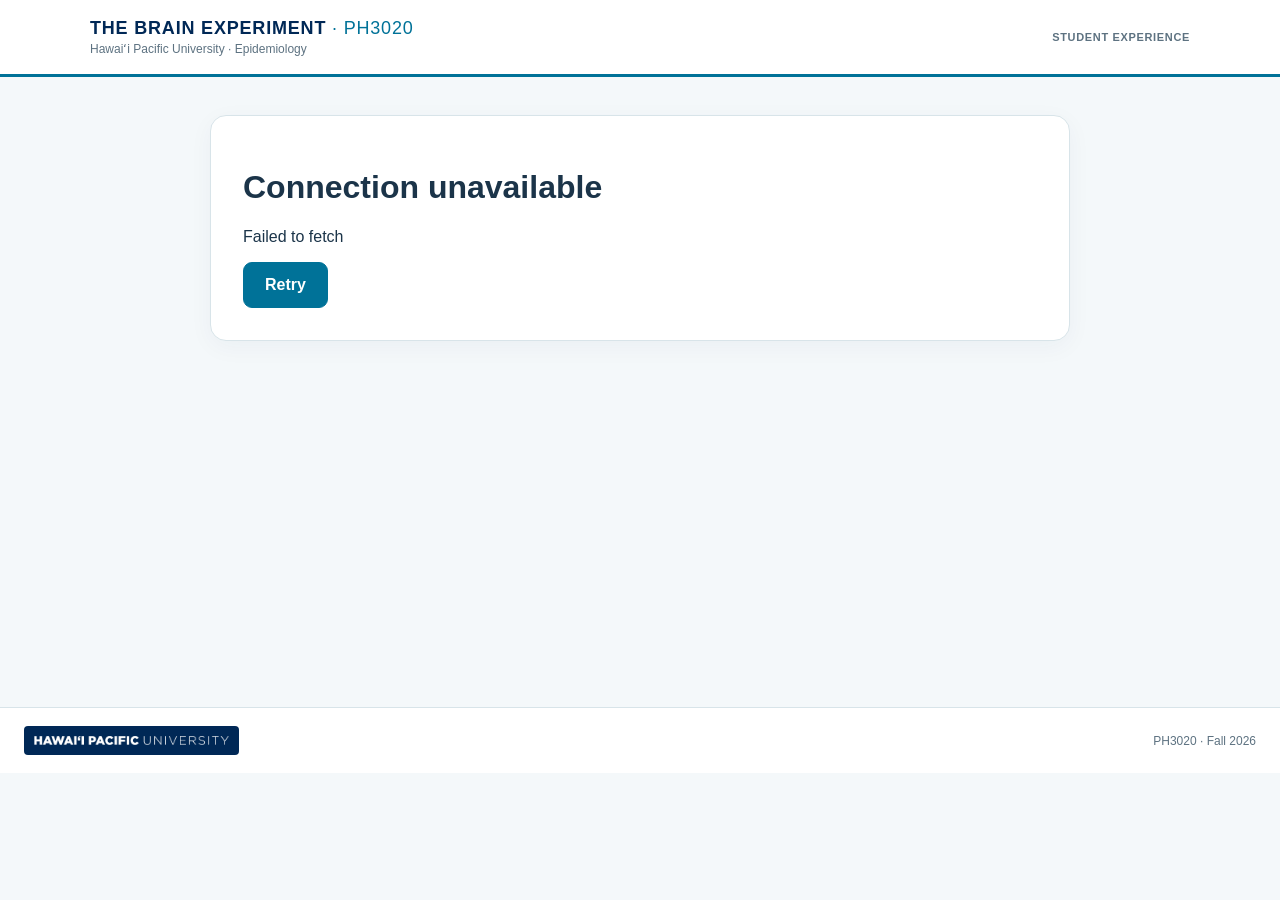
==== index.html @ dd51ec15 "Add files via upload" ====
<!doctype html><html lang="en"><head><meta charset="utf-8"><meta name="viewport" content="width=device-width,initial-scale=1"><meta name="theme-color" content="#007298"><title>The Brain Experiment | PH3020</title><link rel="stylesheet" href="style.css"></head><body data-role="student"><header class="top"><div class="brand"><div class="brand-name">THE BRAIN EXPERIMENT <span>· PH3020</span></div><div class="brand-sub">Hawaiʻi Pacific University · Epidemiology</div></div><div class="top-right"><span id="mode-tag">STUDENT EXPERIENCE</span></div></header><main id="app"></main><footer><img src="hpu-mark.png" alt="Hawaiʻi Pacific University"><span>PH3020 · Fall 2026</span></footer><script src="config.js"></script><script src="app.js"></script></body></html>
---- style.css ----
:root{--teal:#007298;--lt:#71b1c8;--navy:#002856;--ink:#1b3449;--muted:#5d7281;--line:#d8e4e9;--bg:#f4f8fa;--white:#fff;--orange:#f7941d;--sun:#ffc72c;--green:#197653;--red:#a84242}*{box-sizing:border-box}body{margin:0;font-family:'Proxima Nova',Arial,sans-serif;color:var(--ink);background:var(--bg);font-size:16px}button,input,textarea{font:inherit}button{cursor:pointer}.top{background:#fff;border-bottom:3px solid var(--teal);padding:18px max(24px,calc((100vw - 1100px)/2));display:flex;justify-content:space-between;align-items:center;gap:12px}.brand-name{font-size:18px;font-weight:800;letter-spacing:.045em;color:var(--navy)}.brand-name span{font-weight:500;color:var(--teal)}.brand-sub{font-size:12px;color:var(--muted);margin-top:3px}.top-right{display:flex;gap:16px;align-items:center;font-size:11px;color:var(--muted);font-weight:700;letter-spacing:.06em}.top-right a{color:var(--teal);text-decoration:none}main{max-width:900px;margin:38px auto 70px;padding:0 20px;min-height:58vh}footer{border-top:1px solid var(--line);padding:18px 24px;display:flex;align-items:center;justify-content:space-between;background:#fff;color:var(--muted);font-size:12px}footer img{width:215px;max-width:55%;height:auto;background:var(--navy);padding:10px;border-radius:4px}.panel{background:#fff;border:1px solid var(--line);border-radius:16px;padding:32px;box-shadow:0 6px 24px rgba(0,40,86,.045)}.eyebrow{font-size:12px;letter-spacing:.13em;font-weight:800;color:var(--teal);text-transform:uppercase}.title{font-size:clamp(26px,4vw,38px);color:var(--navy);line-height:1.12;margin:9px 0 14px}.lead{font-size:18px;line-height:1.5;color:#40596b}.muted{color:var(--muted)}.progress{height:7px;background:#e1edf1;border-radius:9px;overflow:hidden;margin-bottom:22px}.progress>div{height:100%;background:var(--teal);transition:width .2s}.question{font-weight:750;color:var(--navy);font-size:18px;margin:22px 0 10px}.section{border-top:1px solid var(--line);padding-top:18px;margin-top:20px}.choices{display:flex;gap:12px;flex-wrap:wrap}.choice{border:2px solid var(--line);border-radius:10px;padding:12px 20px;min-width:110px;background:#fff;font-weight:700;color:var(--navy)}.choice.active{border-color:var(--teal);background:#e9f4f8}.field{padding:12px 14px;border:1.5px solid #bbced8;border-radius:9px;max-width:100%;background:#fff;color:var(--navy)}.field:focus{outline:3px solid #71b1c86e;border-color:var(--teal)}.field.wide{width:100%}.number{width:115px}.actions{display:flex;justify-content:space-between;align-items:center;gap:12px;margin-top:28px}.btn{background:var(--teal);border:1px solid var(--teal);color:#fff;border-radius:9px;padding:13px 21px;font-weight:750}.btn.secondary{background:#fff;color:var(--teal)}.btn:disabled{opacity:.4;cursor:not-allowed}.hero-number{background:#e8f4f8;border:1px solid #c4e0e9;border-radius:14px;text-align:center;padding:20px;color:var(--navy);font-weight:850;font-size:38px;letter-spacing:.12em}.test-card{border:1px solid var(--line);border-radius:11px;padding:14px;margin:12px 0}.test-row{display:grid;grid-template-columns:repeat(3,minmax(0,1fr)) auto;gap:8px}.test-row input{min-width:0;width:100%}.test-result{display:flex;gap:8px;margin-top:10px}.test-result span{padding:7px 10px;border:1px solid var(--line);border-radius:7px;font-size:12px;font-weight:800}.test-result .yes{background:#e4f5ec;color:var(--green);border-color:#a7d7ba}.test-result .no{background:#fae8e8;color:var(--red);border-color:#e8baba}.coins{display:grid;grid-template-columns:repeat(10,1fr);gap:5px;max-width:550px;margin:10px 0 15px}.coin{aspect-ratio:1;border-radius:50%;display:flex;align-items:center;justify-content:center;border:2px solid var(--teal);font-size:13px;font-weight:800;color:var(--teal);background:#fff}.coin.h{background:var(--teal);color:#fff}.seq-card{border:1px solid var(--line);border-radius:12px;padding:16px;margin:13px 0}.seq-top{display:flex;justify-content:space-between;align-items:center;gap:8px}.seq-top strong{color:var(--navy)}.count{font-weight:800;color:var(--teal)}.slider{width:100%;accent-color:var(--teal)}.slider-box{padding:18px 0}.slider-top{display:flex;justify-content:space-between;align-items:center}.slider-value{font-size:24px;font-weight:850;color:var(--navy)}.scale{display:flex;justify-content:space-between;color:var(--muted);font-size:12px}.error{color:#ad2e2e;font-weight:700;font-size:13px;margin-top:12px}.success{color:var(--green)}.admin{max-width:1120px}.admin .panel{margin-bottom:18px}.metrics{display:grid;grid-template-columns:repeat(3,1fr);gap:12px;margin:20px 0}.metric{background:#edf5f8;border-radius:11px;padding:18px}.metric strong{display:block;font-size:29px;color:var(--navy)}.metric span{font-size:12px;color:var(--muted)}.tabs{display:flex;flex-wrap:wrap;gap:8px;margin-bottom:20px}.tab{padding:10px 13px;border:1px solid var(--line);border-radius:8px;background:#fff;color:var(--navy);font-weight:700;font-size:13px}.tab.active{background:var(--navy);color:#fff}.result-grid{display:grid;grid-template-columns:repeat(2,1fr);gap:18px}.result-card{background:#edf5f8;border-radius:12px;padding:20px}.barrow{margin:15px 0}.bar-label{display:flex;justify-content:space-between;font-size:13px;font-weight:700;margin-bottom:6px}.track{height:26px;border-radius:6px;background:#dce9ef;overflow:hidden}.fill{height:100%;background:var(--teal);min-width:1px}.fill.alt{background:var(--navy)}.lesson{border-left:4px solid var(--teal);padding:12px 16px;background:#edf5f8;margin-top:22px;line-height:1.5}.small{font-size:12px}.history{border:1px solid var(--line);border-radius:9px;padding:13px;margin:10px 0}.history label{display:flex;gap:8px;align-items:flex-start}.mono{font-family:ui-monospace,monospace}.present{max-width:1120px}.present .panel{min-height:62vh}.toolbar{display:flex;flex-wrap:wrap;gap:10px;justify-content:space-between;align-items:center;margin-bottom:16px}.toolbar .right{display:flex;gap:8px}.presentation-title{font-size:clamp(27px,4vw,45px);color:var(--navy)}.presentation-title small{font-size:13px;display:block;color:var(--teal);letter-spacing:.12em;margin-bottom:8px}.result-note{font-size:13px;color:var(--muted)}.full{width:100%}.hidden{display:none!important}@media(min-width:850px){.coins{grid-template-columns:repeat(20,1fr);max-width:none}.coin{font-size:12px}.admin .coins,.present .coins{grid-template-columns:repeat(20,1fr)}}@media(max-width:600px){.top{padding:14px 16px}.brand-name{font-size:14px}.brand-sub{font-size:10px}.top-right #mode-tag{display:none}main{margin:20px auto 45px;padding:0 12px}.panel{padding:20px 16px}.metrics{grid-template-columns:repeat(2,1fr)}.result-grid{grid-template-columns:1fr}.test-row{grid-template-columns:repeat(3,1fr)}.test-row .btn{grid-column:1/-1}.coin{font-size:11px}.actions .btn{padding:12px 14px}}

/* v2 accessibility and presentation fixes */
.inline-error[hidden]{display:none}
.slider.unselected{opacity:.45;accent-color:#9aafba}
.presenting .top,.presenting footer{display:none}
.presenting main{max-width:1450px;margin:0 auto;padding:12px 24px}
.presenting .panel{box-shadow:none;border:0}
.presenting .bar-label{font-size:22px}
.presenting .metric span,.presenting .result-note{font-size:18px}
.presenting .lesson{font-size:22px}
.presenting .result-card h3{font-size:24px}
.presenting .seq-top{font-size:22px}
.presenting .presentation-title{font-size:48px}
.presenting .track{height:34px}
.hypotheses{max-height:240px;overflow-y:auto;display:grid;grid-template-columns:repeat(2,minmax(0,1fr));gap:8px}
@media(max-width:600px){.hypotheses{grid-template-columns:1fr}.presenting main{padding:10px}}
/* Unanswered sliders have no visible thumb. A tap anywhere commits the value. */
.slider.unselected{opacity:1;accent-color:var(--teal)}
.slider.unselected::-webkit-slider-thumb{opacity:0}
.slider.unselected::-moz-range-thumb{opacity:0}
.test-card .inline-error{margin-top:8px}
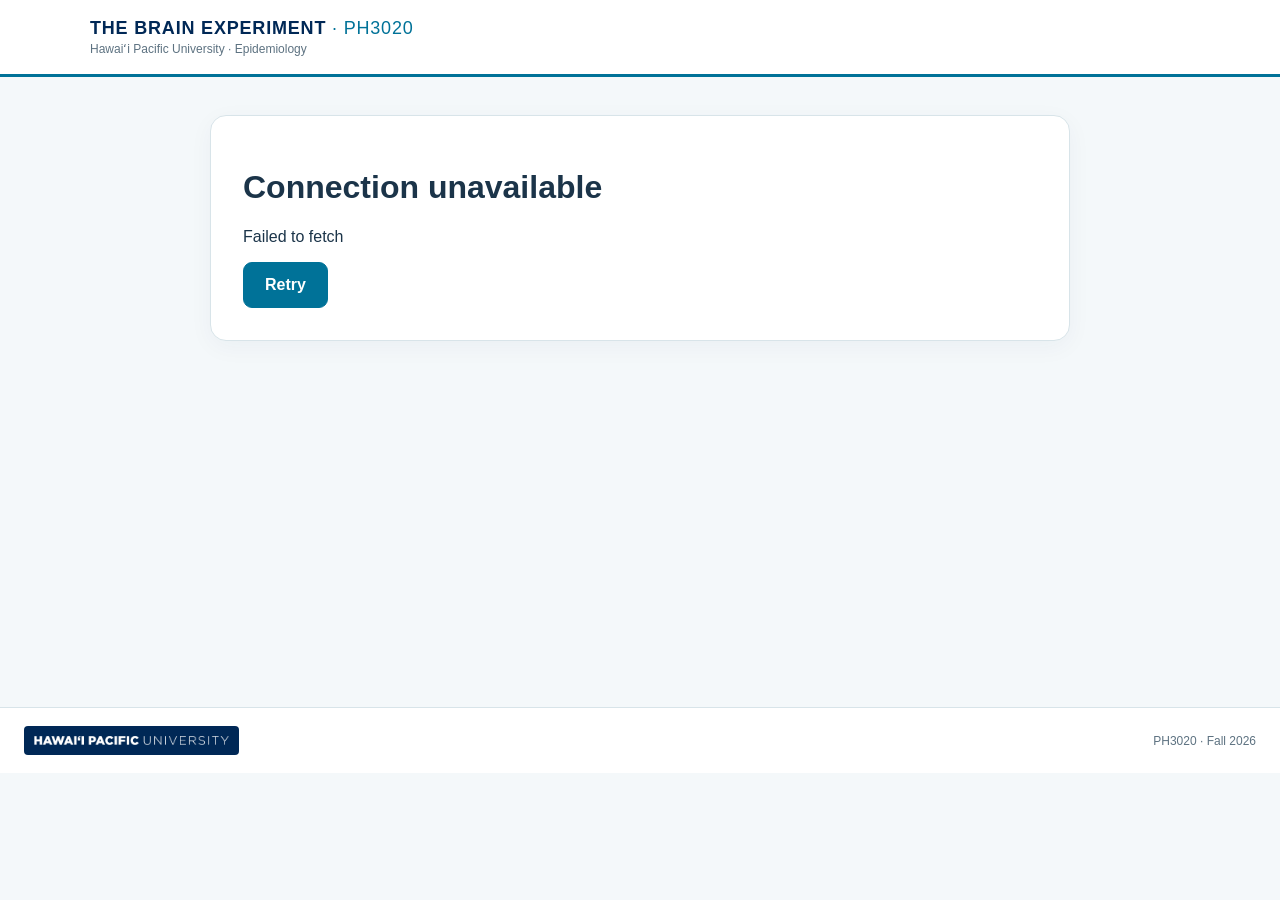
==== commit a634a336: "Add files via upload" ====
--- a/index.html
+++ b/index.html
@@ -1 +1 @@
-<!doctype html><html lang="en"><head><meta charset="utf-8"><meta name="viewport" content="width=device-width,initial-scale=1"><meta name="theme-color" content="#007298"><title>The Brain Experiment | PH3020</title><link rel="stylesheet" href="style.css"></head><body data-role="student"><header class="top"><div class="brand"><div class="brand-name">THE BRAIN EXPERIMENT <span>· PH3020</span></div><div class="brand-sub">Hawaiʻi Pacific University · Epidemiology</div></div><div class="top-right"><span id="mode-tag">STUDENT EXPERIENCE</span></div></header><main id="app"></main><footer><img src="hpu-mark.png" alt="Hawaiʻi Pacific University"><span>PH3020 · Fall 2026</span></footer><script src="config.js"></script><script src="app.js"></script></body></html>
+<!doctype html><html lang="en"><head><meta charset="utf-8"><meta name="viewport" content="width=device-width,initial-scale=1"><meta name="theme-color" content="#007298"><title>The Brain Experiment | PH3020</title><link rel="stylesheet" href="style.css"></head><body data-role="student"><header class="top"><div class="brand"><div class="brand-name">THE BRAIN EXPERIMENT <span>· PH3020</span></div><div class="brand-sub">Hawaiʻi Pacific University · Epidemiology</div></div><div class="top-right"></div></header><main id="app"></main><footer><img src="hpu-mark.png" alt="Hawaiʻi Pacific University"><span>PH3020 · Fall 2026</span></footer><script src="config.js"></script><script src="app.js"></script></body></html>
--- a/style.css
+++ b/style.css
@@ -20,3 +20,39 @@
 .slider.unselected::-webkit-slider-thumb{opacity:0}
 .slider.unselected::-moz-range-thumb{opacity:0}
 .test-card .inline-error{margin-top:8px}
+
+/* Final classroom projection refinements */
+.presenting .projected-history {font-size:clamp(19px,2vw,27px);line-height:1.6;padding:20px;margin:18px 0;}
+.presenting .projected-history .mono{font-size:clamp(17px,1.75vw,23px);overflow-wrap:anywhere;}
+.presenting .result-note{font-size:clamp(17px,1.6vw,23px);line-height:1.5;}
+.presenting .bar-label{font-size:clamp(18px,1.6vw,23px);}
+.presenting .lesson{font-size:clamp(19px,1.8vw,26px);}
+.presenting .metric span{font-size:clamp(16px,1.4vw,21px);}
+.presenting .coin{font-size:clamp(13px,1.25vw,19px);}
+
+/* Release candidate: explicit unanswered numeric choices, no slider defaults */
+.rating-grid,.confidence-grid{display:grid;grid-template-columns:repeat(5,minmax(0,1fr));gap:9px;margin:12px 0}
+.rating-option{border:2px solid var(--line);background:#fff;color:var(--navy);padding:12px 3px;min-height:46px;border-radius:9px;font-weight:800}
+.rating-option.active{background:#e0f2f7;border-color:var(--teal);box-shadow:inset 0 0 0 1px var(--teal)}
+.rating-option:focus-visible{outline:3px solid var(--orange);outline-offset:2px}
+.result-recap{font-size:17px;color:var(--navy);font-weight:650;margin:12px 0 20px}
+.coin-results{display:grid;grid-template-columns:repeat(2,minmax(0,1fr));gap:12px}
+.coin-results .seq-card{margin:0;padding:12px}
+.coin-results .coins{grid-template-columns:repeat(10,minmax(0,1fr));max-width:none;gap:3px;margin:7px 0}
+.coin-results .coin{font-size:11px;border-width:1.5px}
+.coin-results .barrow{margin:6px 0}
+.coin-results .track{height:17px}
+.coin-results .bar-label{font-size:13px}
+.presenting .coin-results .coin{font-size:11px}
+.presenting .coin-results .bar-label{font-size:15px}
+.presenting .coin-results .seq-top{font-size:16px}
+.presenting .coin-results .lesson{font-size:18px}
+.presenting .result-recap{font-size:21px}
+.presenting .panel{padding:18px 24px}
+.presenting .metrics{margin:10px 0}
+.presenting .metric{padding:10px}
+.presenting .barrow{margin:8px 0}
+.presenting .lesson{margin-top:12px;padding:10px 13px;font-size:clamp(17px,1.45vw,21px)}
+.presenting .presentation-title{font-size:clamp(28px,3vw,38px);margin:4px 0 12px}
+.presenting .presentation-title small{font-size:11px}
+@media(max-width:650px){.coin-results{grid-template-columns:1fr}.rating-grid,.confidence-grid{gap:6px}.rating-option{padding:9px 2px}}
